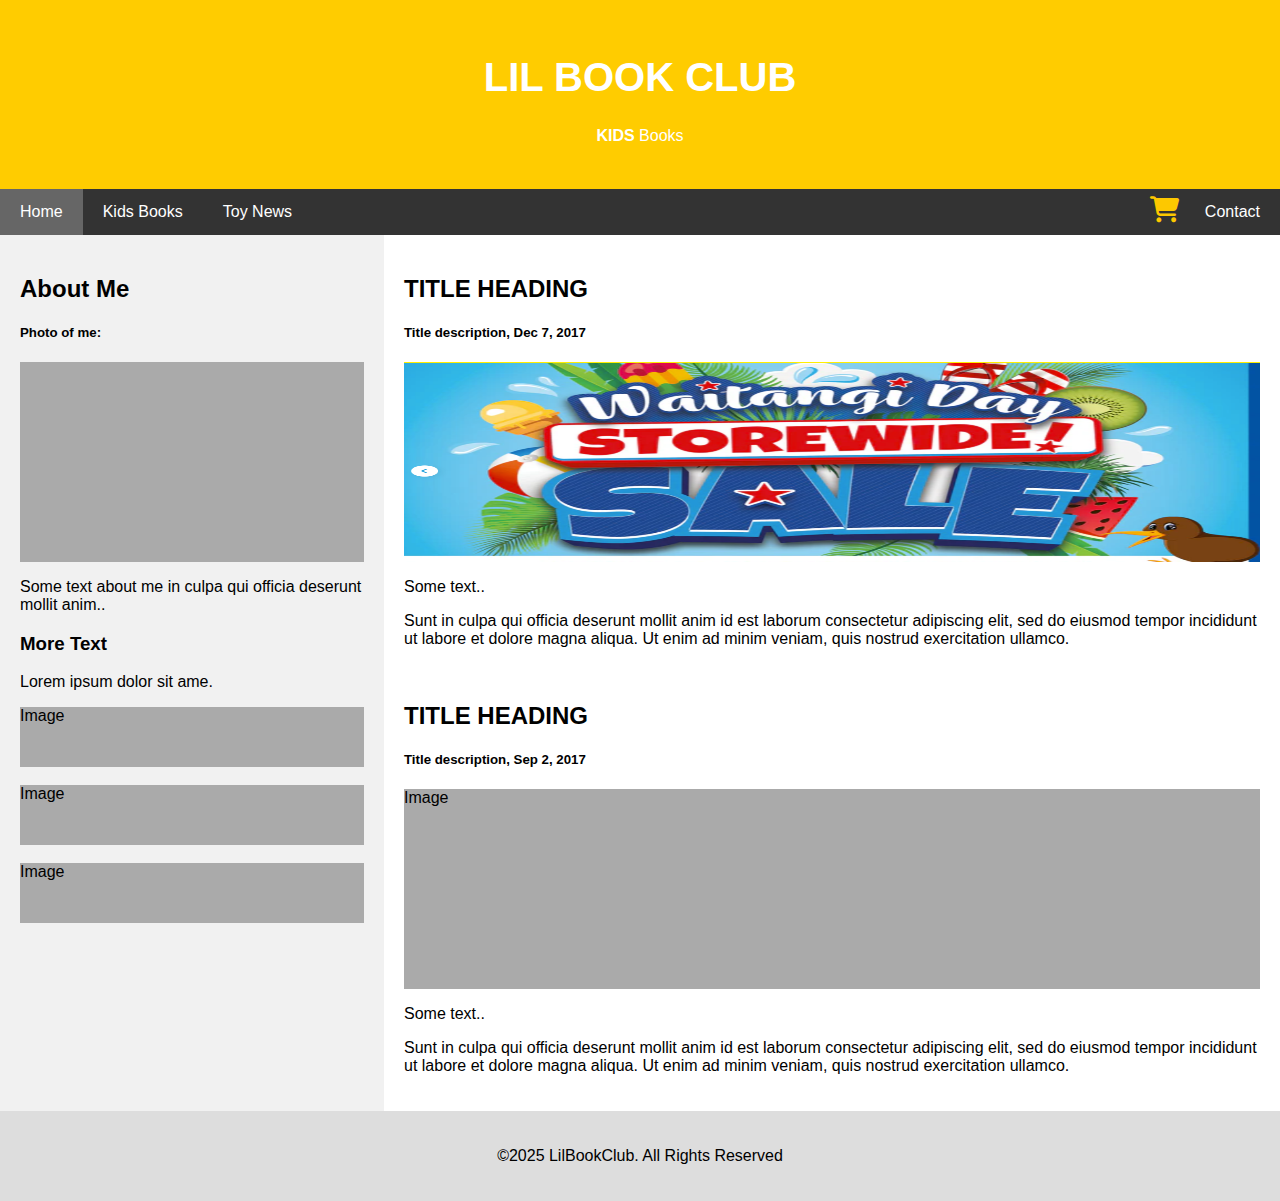
==== index.html @ 71731962 "Update path of main.css in index.html page" ====
<!DOCTYPE html>
<html lang="en">
  <head>
    <title>lil-book-club</title>
    <meta charset="UTF-8" />
    <meta name="viewport" content="width=device-width, initial-scale=1" />
    <link
      href="https://cdnjs.cloudflare.com/ajax/libs/font-awesome/6.5.0/css/all.min.css"
      rel="stylesheet"
    />
    <link href="./src/main.css" rel="stylesheet" type="text/css" />
  </head>
  <body>
    <div class="header">
      <h1>LIL BOOK CLUB</h1>
      <p><b>KIDS</b> Books</p>
    </div>

    <div class="navbar">
      <a href="/index.html" class="active">Home</a>
      <a href="/src/kids-books/kids-books.html">Kids Books</a>
      <a href="#">Toy News</a>
      <a href="#" class="right">Contact</a>
      <div class="cart-container">
        <i class="fas fa-shopping-cart"></i>
      </div>
    </div>

    <div class="row">
      <div class="side">
        <h2>About Me</h2>
        <h5>Photo of me:</h5>
        <div class="fakeimg" style="height: 200px"></div>
        <p>Some text about me in culpa qui officia deserunt mollit anim..</p>
        <h3>More Text</h3>
        <p>Lorem ipsum dolor sit ame.</p>
        <div class="fakeimg" style="height: 60px">Image</div>
        <br />
        <div class="fakeimg" style="height: 60px">Image</div>
        <br />
        <div class="fakeimg" style="height: 60px">Image</div>
      </div>
      <div class="main">
        <h2>TITLE HEADING</h2>
        <h5>Title description, Dec 7, 2017</h5>
        <div class="fakeimg" style="height: 200px">
          <img src="/src/assets/offer.png" alt="offer" class="offer-image" />
        </div>
        <p>Some text..</p>
        <p>
          Sunt in culpa qui officia deserunt mollit anim id est laborum
          consectetur adipiscing elit, sed do eiusmod tempor incididunt ut
          labore et dolore magna aliqua. Ut enim ad minim veniam, quis nostrud
          exercitation ullamco.
        </p>
        <br />
        <h2>TITLE HEADING</h2>
        <h5>Title description, Sep 2, 2017</h5>
        <div class="fakeimg" style="height: 200px">Image</div>
        <p>Some text..</p>
        <p>
          Sunt in culpa qui officia deserunt mollit anim id est laborum
          consectetur adipiscing elit, sed do eiusmod tempor incididunt ut
          labore et dolore magna aliqua. Ut enim ad minim veniam, quis nostrud
          exercitation ullamco.
        </p>
      </div>
    </div>

    <div class="footer">
      <p>©2025 LilBookClub. All Rights Reserved</p>
    </div>
  </body>
</html>
---- src/main.css ----
* {
  box-sizing: border-box;
}

/* Style the body */
body {
  font-family: Arial, Helvetica, sans-serif;
  margin: 0;
}

/* Header/logo Title */
.header {
  padding: 28px;
  text-align: center;
  background: #ffcc00;
  color: white;
}

/* Increase the font size of the heading */
.header h1 {
  font-size: 40px;
}

/* Sticky navbar - toggles between relative and fixed, depending on the scroll position. It is positioned relative until a given offset position is met in the viewport - then it "sticks" in place (like position:fixed). The sticky value is not supported in IE or Edge 15 and earlier versions. However, for these versions the navbar will inherit default position */
.navbar {
  overflow: hidden;
  background-color: #333;
  position: sticky;
  position: -webkit-sticky;
  top: 0;
}

/* Style the navigation bar links */
.navbar a {
  float: left;
  display: block;
  color: white;
  text-align: center;
  padding: 14px 20px;
  text-decoration: none;
}

/* Right-aligned link */
.navbar a.right {
  float: right;
}

/* Change color on hover */
.navbar a:hover {
  background-color: #ddd;
  color: black;
}

/* Active/current link */
.navbar a.active {
  background-color: #666;
  color: white;
}

/* Column container */
.row {
  display: -ms-flexbox; /* IE10 */
  display: flex;
  -ms-flex-wrap: wrap; /* IE10 */
  flex-wrap: wrap;
}

/* Create two unequal columns that sits next to each other */
/* Sidebar/left column */
.side {
  -ms-flex: 30%; /* IE10 */
  flex: 30%;
  background-color: #f1f1f1;
  padding: 20px;
}

/* Main column */
.main {
  -ms-flex: 70%; /* IE10 */
  flex: 70%;
  background-color: white;
  padding: 20px;
}

/* Fake image, just for this example */
.fakeimg {
  background-color: #aaa;
  width: 100%;
}
img.offer-image {
  width: 100%;
  height: 100%;
}

/* Footer */
.footer {
  padding: 20px;
  text-align: center;
  background: #ddd;
}
.cart-container {
  position: relative;
  display: inline-block;
  font-size: 26px;
  color: #fdc800;
  margin: 6px;
  float: right;
}
#cart-count {
  position: absolute;
  top: -5px;
  right: -10px;
  background-color: red;
  color: white;
  font-size: 12px;
  font-weight: bold;
  width: 18px;
  height: 18px;
  text-align: center;
  border-radius: 50%;
  display: flex;
  align-items: center;
  justify-content: center;
  visibility: hidden; /* Hide when cart is empty */
}

/* Responsive layout - when the screen is less than 700px wide, make the two columns stack on top of each other instead of next to each other */
@media screen and (max-width: 700px) {
  .row {
    flex-direction: column;
  }
}

/* Responsive layout - when the screen is less than 400px wide, make the navigation links stack on top of each other instead of next to each other */
@media screen and (max-width: 400px) {
  .navbar a {
    float: none;
    width: 100%;
  }
}
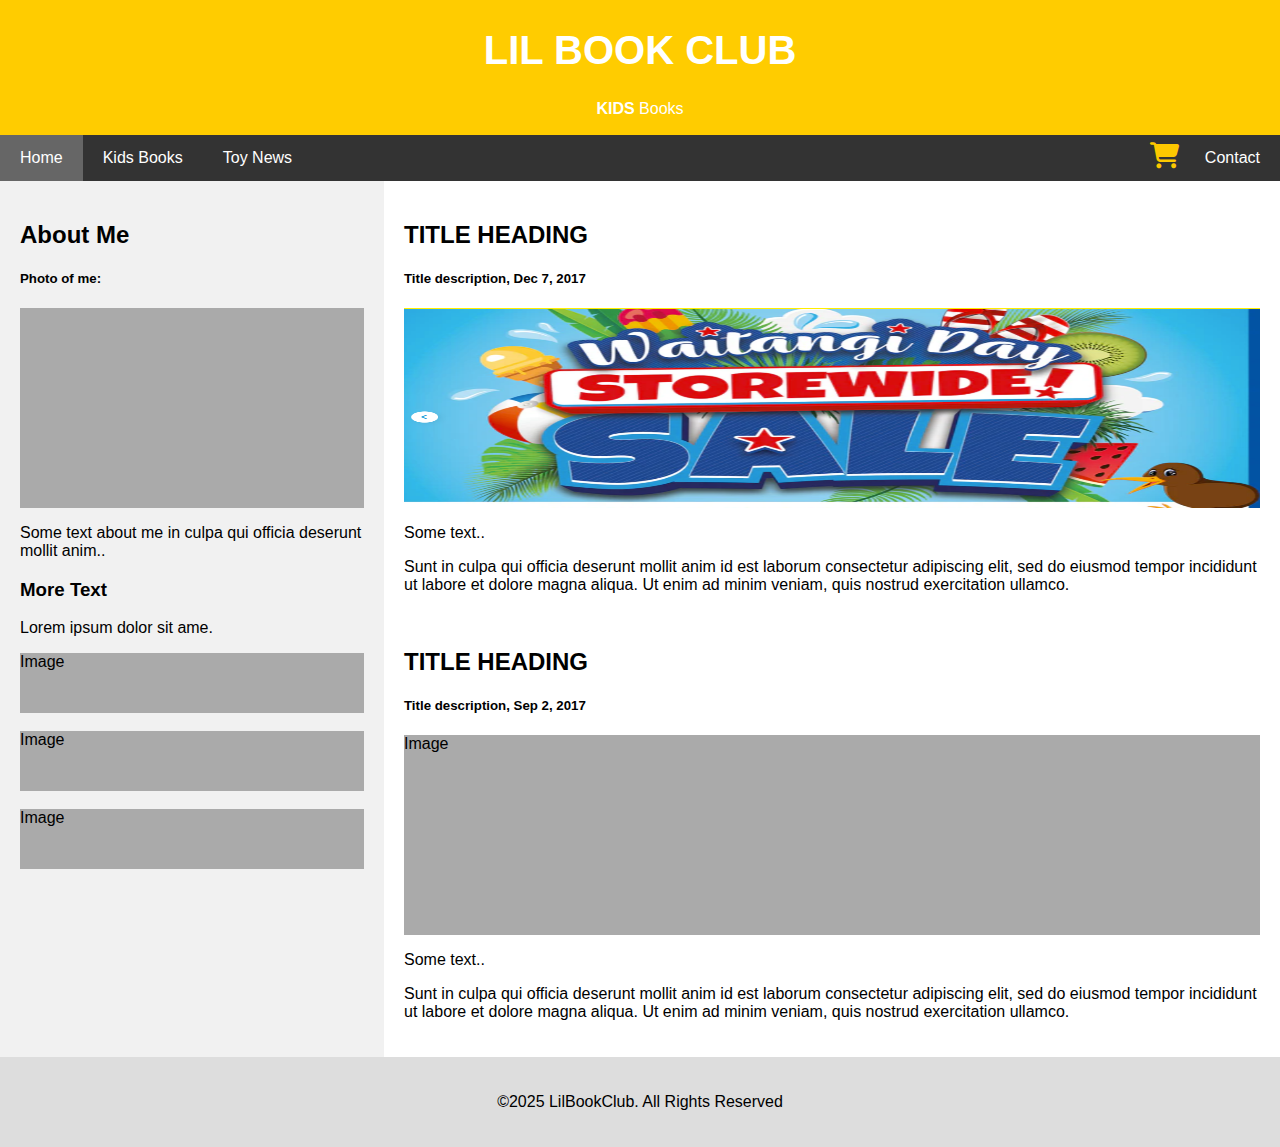
==== commit d8b956aa: "Add toy-news and news-detail page" ====
--- a/index.html
+++ b/index.html
@@ -17,9 +17,9 @@
     </div>
 
     <div class="navbar">
-      <a href="/index.html" class="active">Home</a>
-      <a href="/src/kids-books/kids-books.html">Kids Books</a>
-      <a href="#">Toy News</a>
+      <a href="./index.html" class="active">Home</a>
+      <a href="./src/kids-books/kids-books.html">Kids Books</a>
+      <a href="./src/toy-news/toy-news.html">Toy News</a>
       <a href="#" class="right">Contact</a>
       <div class="cart-container">
         <i class="fas fa-shopping-cart"></i>
@@ -44,7 +44,7 @@
         <h2>TITLE HEADING</h2>
         <h5>Title description, Dec 7, 2017</h5>
         <div class="fakeimg" style="height: 200px">
-          <img src="/src/assets/offer.png" alt="offer" class="offer-image" />
+          <img src="./src/assets/offer.png" alt="offer" class="offer-image" />
         </div>
         <p>Some text..</p>
         <p>
--- a/src/main.css
+++ b/src/main.css
@@ -10,7 +10,7 @@
 
 /* Header/logo Title */
 .header {
-  padding: 28px;
+  padding: 1px;
   text-align: center;
   background: #ffcc00;
   color: white;
@@ -105,6 +105,7 @@
   color: #fdc800;
   margin: 6px;
   float: right;
+  cursor: pointer;
 }
 #cart-count {
   position: absolute;
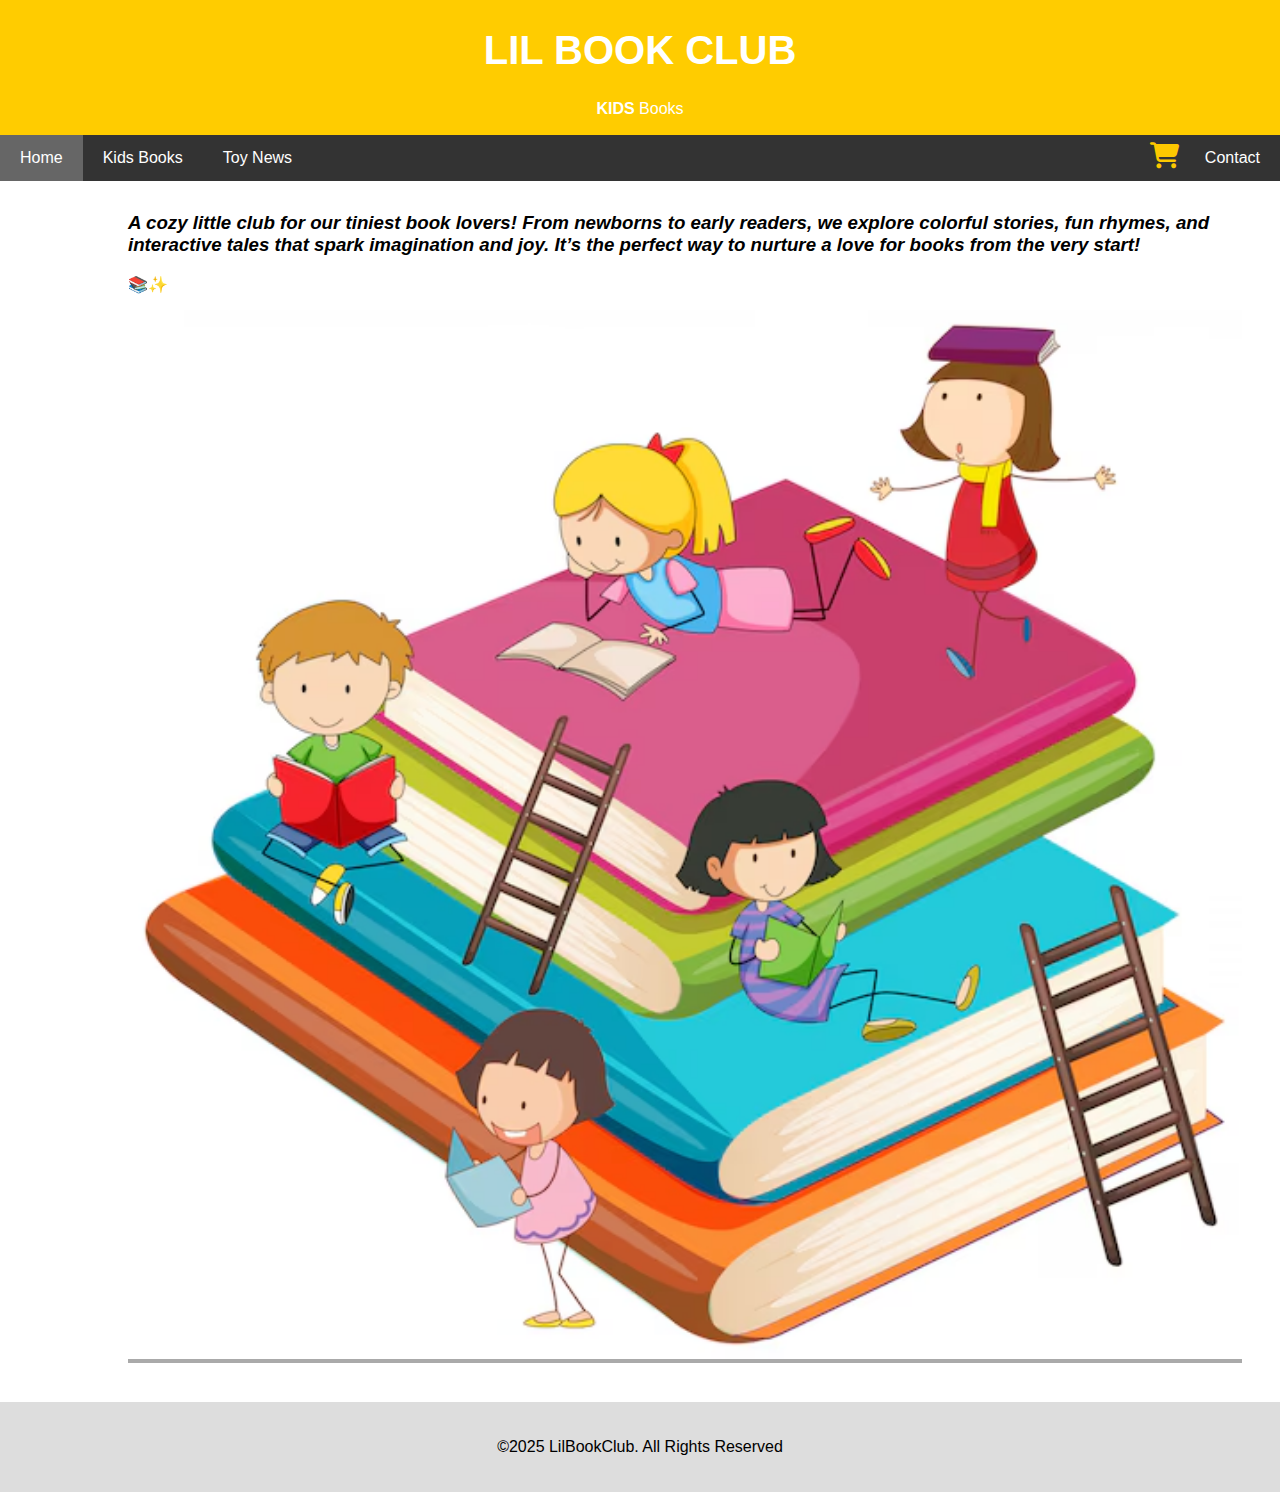
==== commit 08388a10: "Add home page" ====
--- a/index.html
+++ b/index.html
@@ -20,50 +20,30 @@
       <a href="./index.html" class="active">Home</a>
       <a href="./src/kids-books/kids-books.html">Kids Books</a>
       <a href="./src/toy-news/toy-news.html">Toy News</a>
-      <a href="#" class="right">Contact</a>
+      <a href="./src/contact/contact.html" class="right">Contact</a>
       <div class="cart-container">
         <i class="fas fa-shopping-cart"></i>
       </div>
     </div>
 
     <div class="row">
-      <div class="side">
-        <h2>About Me</h2>
-        <h5>Photo of me:</h5>
-        <div class="fakeimg" style="height: 200px"></div>
-        <p>Some text about me in culpa qui officia deserunt mollit anim..</p>
-        <h3>More Text</h3>
-        <p>Lorem ipsum dolor sit ame.</p>
-        <div class="fakeimg" style="height: 60px">Image</div>
-        <br />
-        <div class="fakeimg" style="height: 60px">Image</div>
-        <br />
-        <div class="fakeimg" style="height: 60px">Image</div>
-      </div>
       <div class="main">
-        <h2>TITLE HEADING</h2>
-        <h5>Title description, Dec 7, 2017</h5>
-        <div class="fakeimg" style="height: 200px">
-          <img src="./src/assets/offer.png" alt="offer" class="offer-image" />
+        <p><h3>
+          <em>
+            A cozy little club for our tiniest book lovers! From newborns to
+            early readers, we explore colorful stories, fun rhymes, and
+            interactive tales that spark imagination and joy. It’s the perfect
+            way to nurture a love for books from the very start!</em
+          ></h3>
+          📚✨
+        </p>
+        <div class="fakeimg">
+          <img
+            src="./src/assets/children-with-book.png"
+            alt="offer"
+            class="offer-image"
+          />
         </div>
-        <p>Some text..</p>
-        <p>
-          Sunt in culpa qui officia deserunt mollit anim id est laborum
-          consectetur adipiscing elit, sed do eiusmod tempor incididunt ut
-          labore et dolore magna aliqua. Ut enim ad minim veniam, quis nostrud
-          exercitation ullamco.
-        </p>
-        <br />
-        <h2>TITLE HEADING</h2>
-        <h5>Title description, Sep 2, 2017</h5>
-        <div class="fakeimg" style="height: 200px">Image</div>
-        <p>Some text..</p>
-        <p>
-          Sunt in culpa qui officia deserunt mollit anim id est laborum
-          consectetur adipiscing elit, sed do eiusmod tempor incididunt ut
-          labore et dolore magna aliqua. Ut enim ad minim veniam, quis nostrud
-          exercitation ullamco.
-        </p>
       </div>
     </div>
 
--- a/src/main.css
+++ b/src/main.css
@@ -79,7 +79,7 @@
   -ms-flex: 70%; /* IE10 */
   flex: 70%;
   background-color: white;
-  padding: 20px;
+  padding: 1% 3% 3% 10%;
 }
 
 /* Fake image, just for this example */
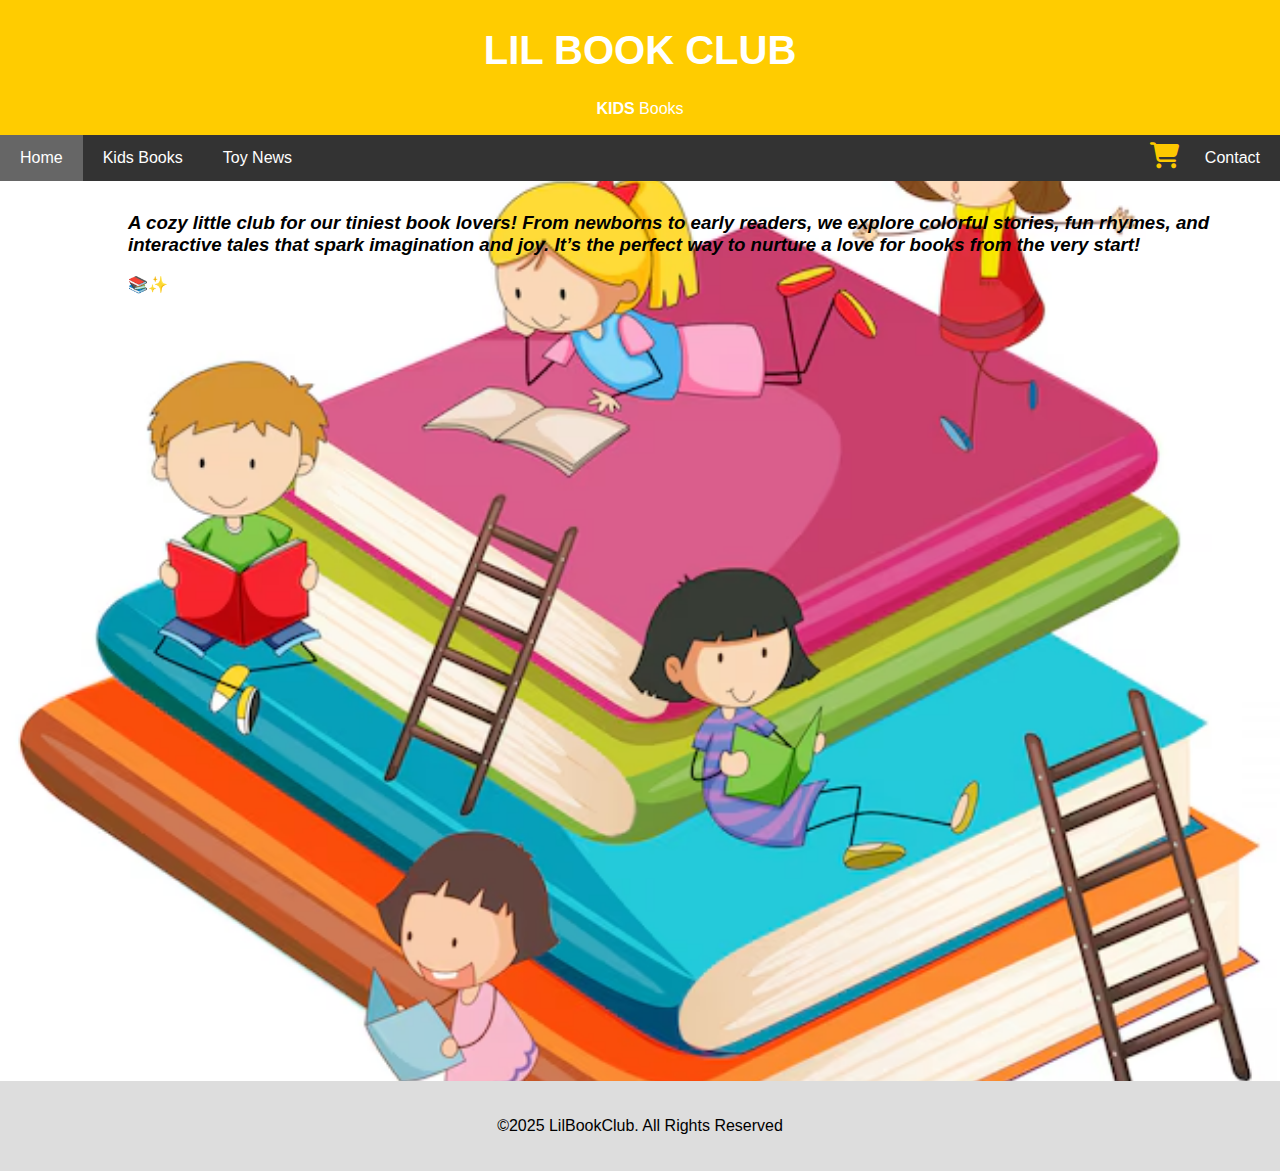
==== commit da7f1cf2: "update contact js file" ====
--- a/index.html
+++ b/index.html
@@ -37,13 +37,13 @@
           ></h3>
           📚✨
         </p>
-        <div class="fakeimg">
+        <!-- <div class="fakeimg">
           <img
             src="./src/assets/children-with-book.png"
             alt="offer"
             class="offer-image"
           />
-        </div>
+        </div> -->
       </div>
     </div>
 
--- a/src/main.css
+++ b/src/main.css
@@ -76,10 +76,16 @@
 
 /* Main column */
 .main {
-  -ms-flex: 70%; /* IE10 */
-  flex: 70%;
+  /* -ms-flex: 70%; IE10 */
+  /* flex: 70%; */
   background-color: white;
   padding: 1% 3% 3% 10%;
+  background-image: url('./assets/children-with-book.png');
+  background-size: cover;
+  background-position: center;
+  background-repeat: no-repeat;
+  height: 100vh;
+  margin: 0;
 }
 
 /* Fake image, just for this example */
@@ -125,14 +131,16 @@
   visibility: hidden; /* Hide when cart is empty */
 }
 
-/* Responsive layout - when the screen is less than 700px wide, make the two columns stack on top of each other instead of next to each other */
+/* Responsive layout - when the screen is less than 700px wide, 
+make the two columns stack on top of each other instead of next to each other */
 @media screen and (max-width: 700px) {
   .row {
     flex-direction: column;
   }
 }
 
-/* Responsive layout - when the screen is less than 400px wide, make the navigation links stack on top of each other instead of next to each other */
+/* Responsive layout - when the screen is less than 400px wide, 
+make the navigation links stack on top of each other instead of next to each other */
 @media screen and (max-width: 400px) {
   .navbar a {
     float: none;
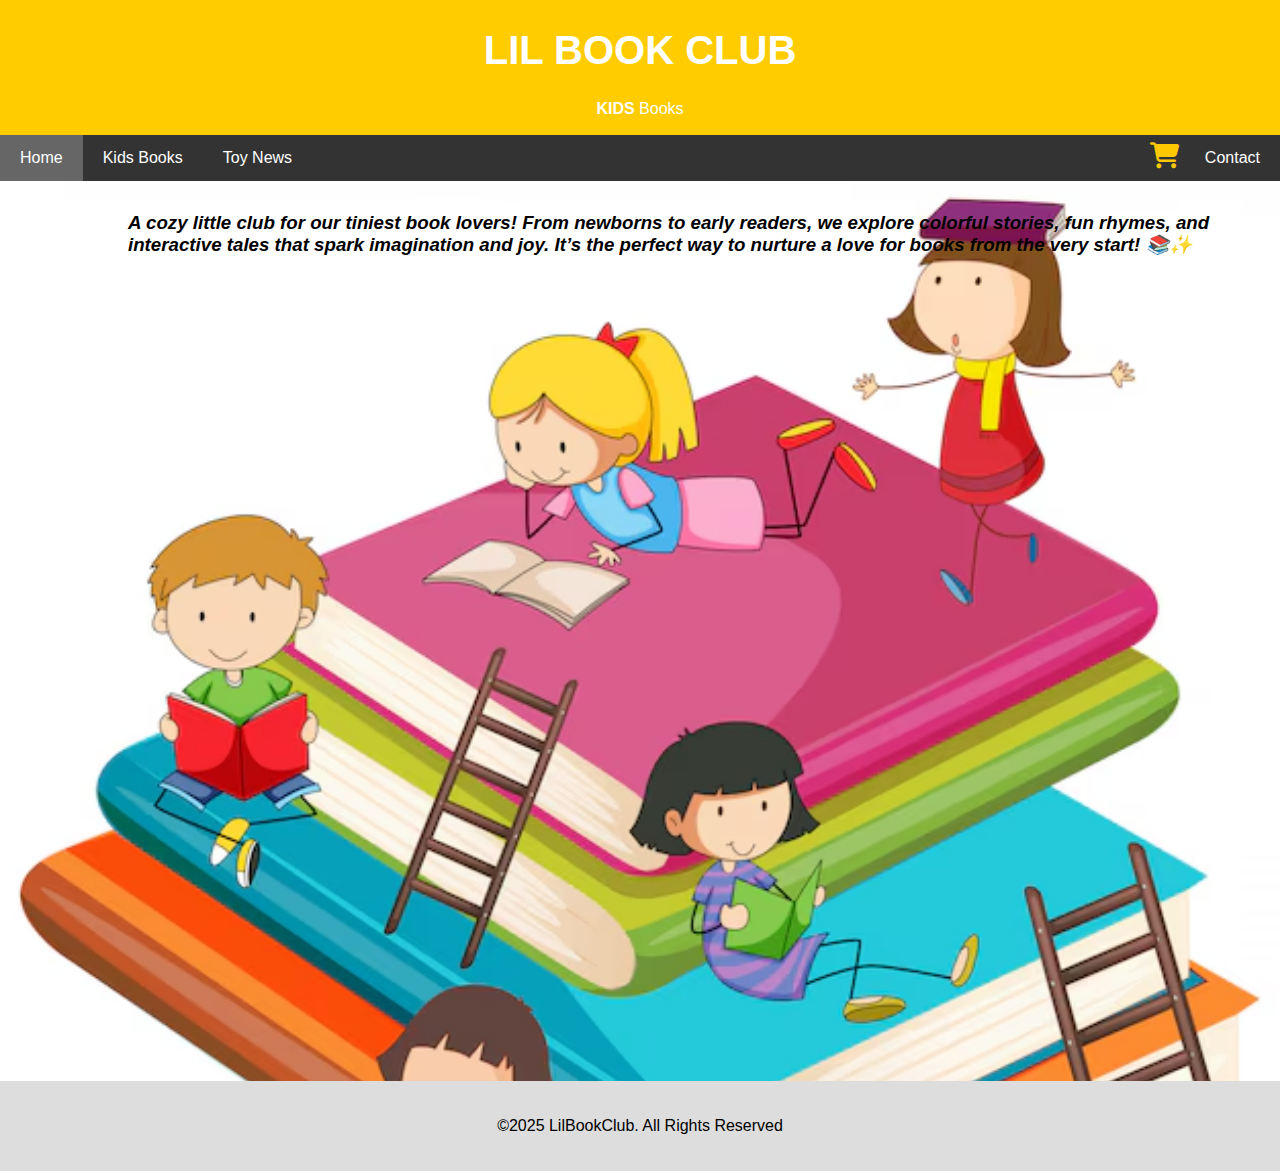
==== commit bb68ed6f: "update css of home page" ====
--- a/index.html
+++ b/index.html
@@ -33,9 +33,9 @@
             A cozy little club for our tiniest book lovers! From newborns to
             early readers, we explore colorful stories, fun rhymes, and
             interactive tales that spark imagination and joy. It’s the perfect
-            way to nurture a love for books from the very start!</em
+            way to nurture a love for books from the very start! 📚✨</em
           ></h3>
-          📚✨
+          
         </p>
         <!-- <div class="fakeimg">
           <img
--- a/src/main.css
+++ b/src/main.css
@@ -82,7 +82,7 @@
   padding: 1% 3% 3% 10%;
   background-image: url('./assets/children-with-book.png');
   background-size: cover;
-  background-position: center;
+  background-position: unset;
   background-repeat: no-repeat;
   height: 100vh;
   margin: 0;
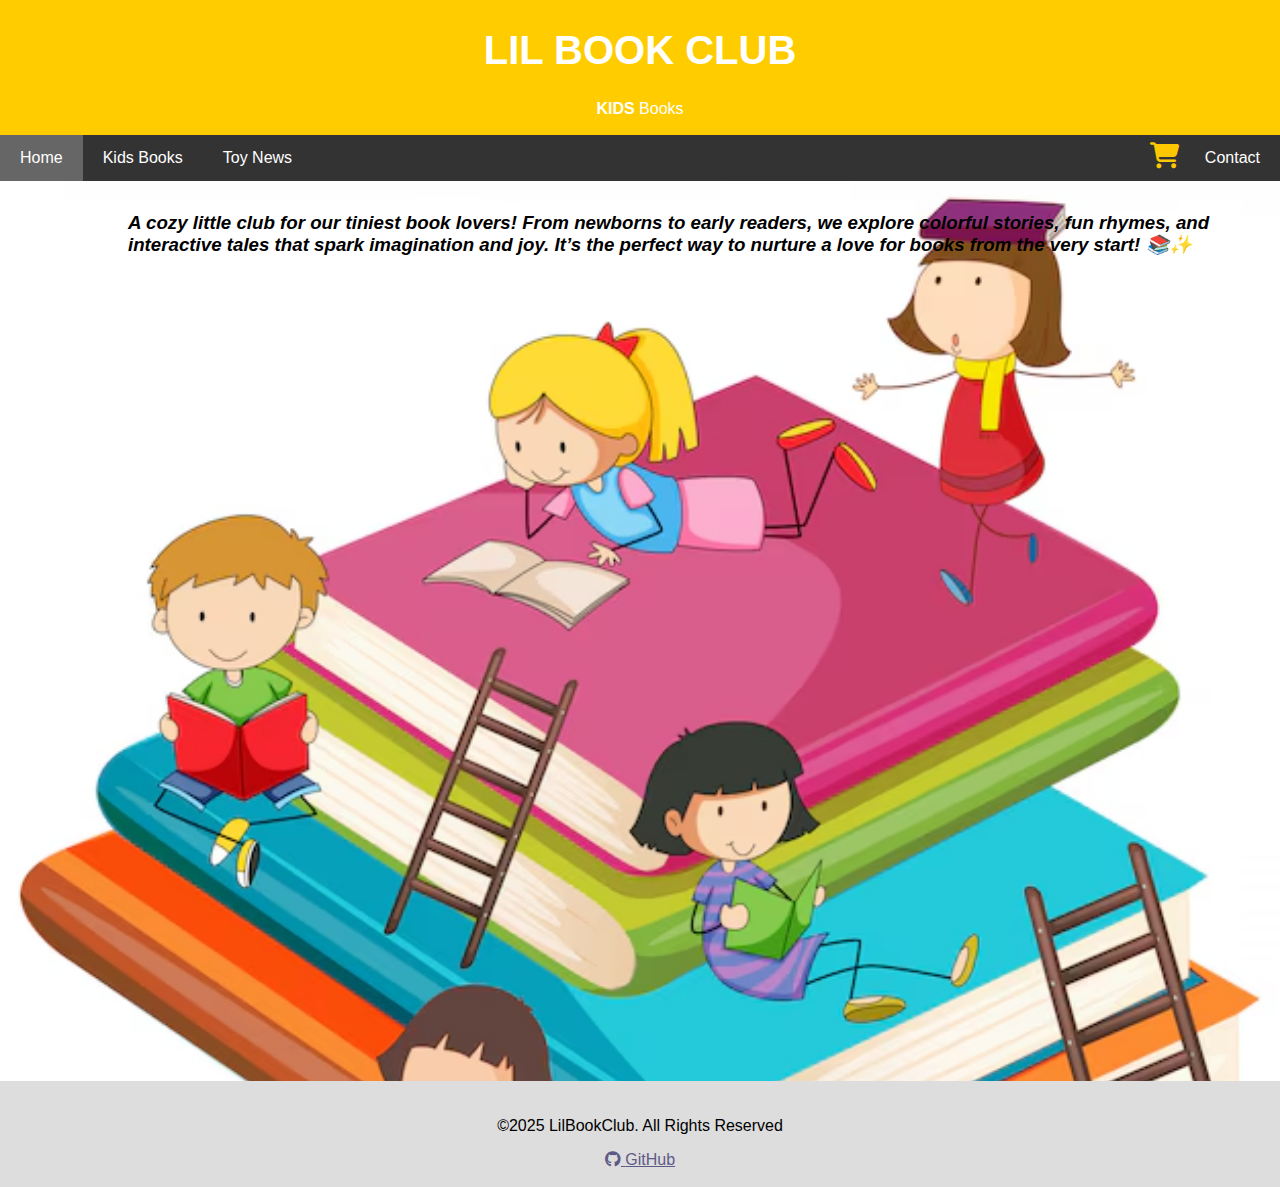
==== commit 9f141672: "update css of home page" ====
--- a/index.html
+++ b/index.html
@@ -37,18 +37,23 @@
           ></h3>
           
         </p>
-        <!-- <div class="fakeimg">
-          <img
-            src="./src/assets/children-with-book.png"
-            alt="offer"
-            class="offer-image"
-          />
-        </div> -->
       </div>
     </div>
 
     <div class="footer">
       <p>©2025 LilBookClub. All Rights Reserved</p>
+      <div class="github-link github-btn">
+        <a
+          href="https://github.com/mariyatom/lil-book-club"
+          target="_blank"
+          class="github-link"
+        >
+          <span class="icon is-small">
+            <i class="fab fa-github"></i>
+          </span>
+          <span>GitHub</span>
+        </a>
+      </div>
     </div>
   </body>
 </html>
--- a/src/main.css
+++ b/src/main.css
@@ -130,6 +130,10 @@
   justify-content: center;
   visibility: hidden; /* Hide when cart is empty */
 }
+.github-link {
+  color: rgb(93 90 135);
+  line-height: 10px;
+}
 
 /* Responsive layout - when the screen is less than 700px wide, 
 make the two columns stack on top of each other instead of next to each other */
